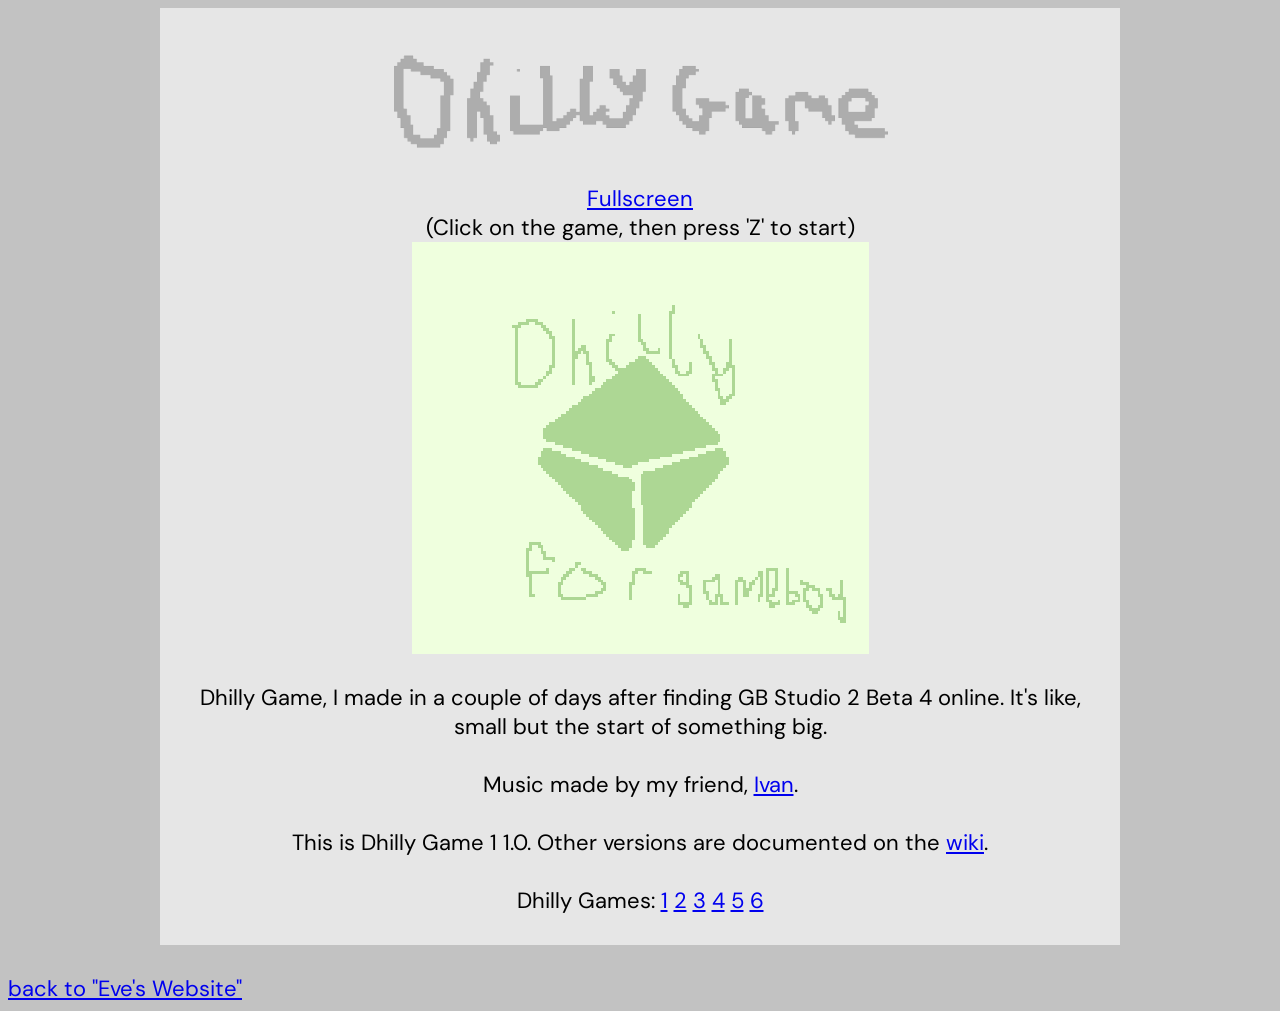
==== 1/index.html @ 9589a0b0 "Dhilly Game gets its own website :D" ====
<!DOCTYPE html>
<link href="https://fonts.googleapis.com/css2?family=DM+Sans:ital,wght@0,400;0,700;1,400;1,700&display=swap" rel="stylesheet">
<title>Dhilly Game</title>

<style>
.imabottom {
  margin: auto;
  width: 900px;
  padding: 30px;
  background-color: rgba(255, 255, 255, 0.6);
  text-align: center;
  color: rgb(0,0,0);
}
body {
  background-color:#c2c2c2;
  font-family: 'DM Sans', sans-serif;
  font-size: 22px;
}
</style>
<body>
<div class="imabottom">
<img style=display:block;margin-left:auto;margin-right:auto;width:500px; src="dhillygame.png">
<br>
<a href="game/">Fullscreen</a><br>
(Click on the game, then press 'Z' to start)
<iframe style=display:block;margin-left:auto;margin-right:auto; src="game/" width="457" height="412" allowtransparency="true" frameborder="0" scrolling="no" allowfullscreen></iframe>
<br>Dhilly Game, I made in a couple of days after finding GB Studio 2 Beta 4 online. It's like, small but the start of something big. <br><br> Music made by my friend, <a href="https://libreivan.com">Ivan</a>.<br><br>This is Dhilly Game 1 1.0. Other versions are documented on the <a href="https://dhilly-game.fandom.com/wiki/Dhilly_Game_1">wiki</a>.

<br><br> Dhilly Games: <a href="/dhilly/1/">1</a> <a href="/dhilly/2/">2</a> <a href="/dhilly/3">3</a> <a href="/dhilly/4">4</a> <a href="/dhilly/5/">5</a> <a href=/dhilly/>6</a>
</div>
</body>
<br> <a href="/"> back to "Eve's Website"</a>
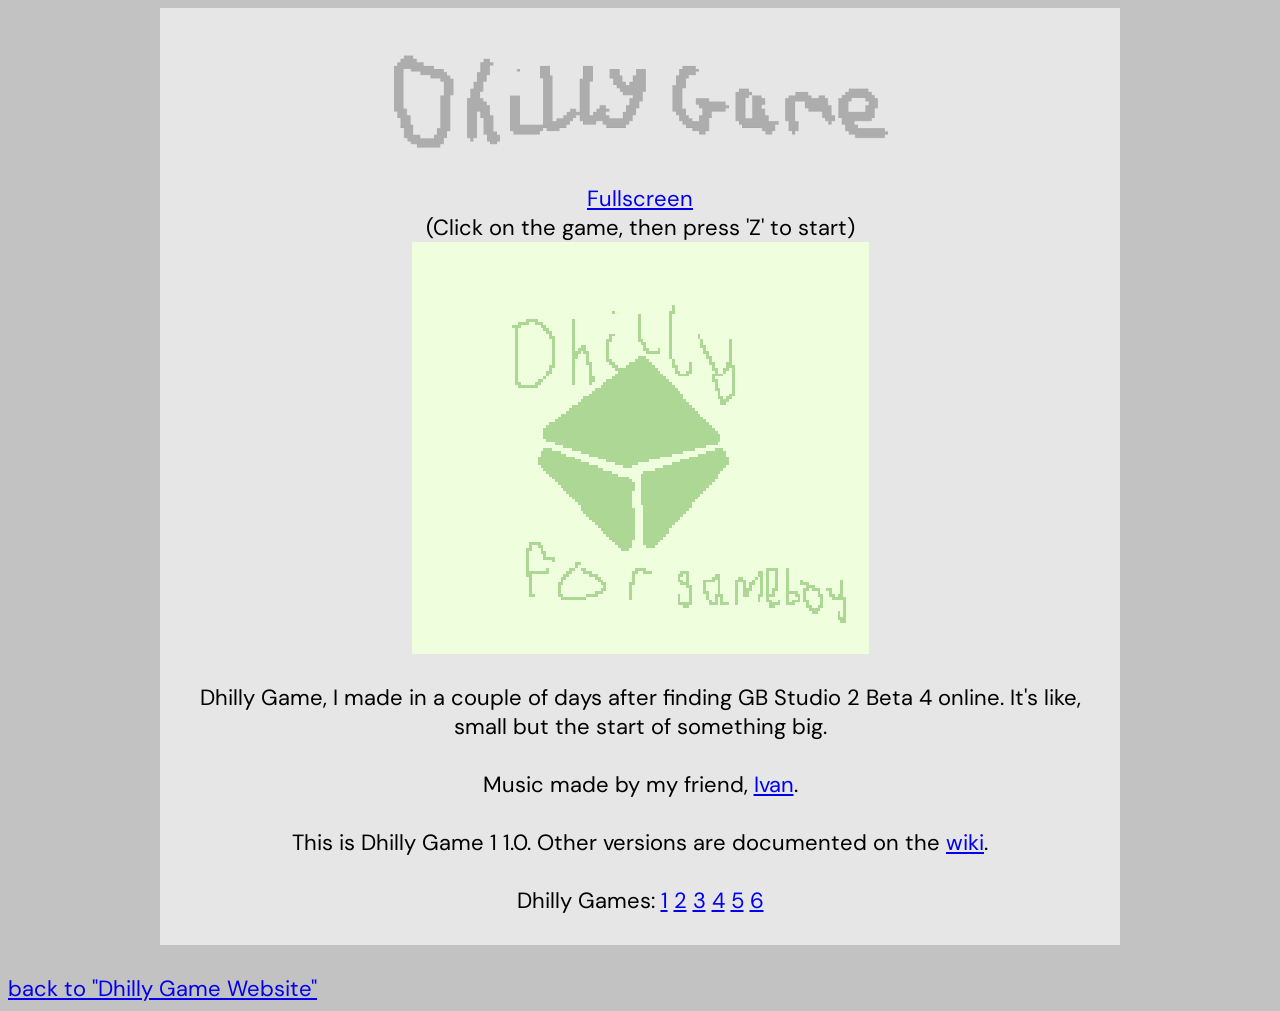
==== commit b4d1608c: "change text" ====
--- a/1/index.html
+++ b/1/index.html
@@ -29,4 +29,4 @@
 <br><br> Dhilly Games: <a href="/dhilly/1/">1</a> <a href="/dhilly/2/">2</a> <a href="/dhilly/3">3</a> <a href="/dhilly/4">4</a> <a href="/dhilly/5/">5</a> <a href=/dhilly/>6</a>
 </div>
 </body>
-<br> <a href="/"> back to "Eve's Website"</a> 
+<br> <a href="/"> back to "Dhilly Game Website"</a> 
